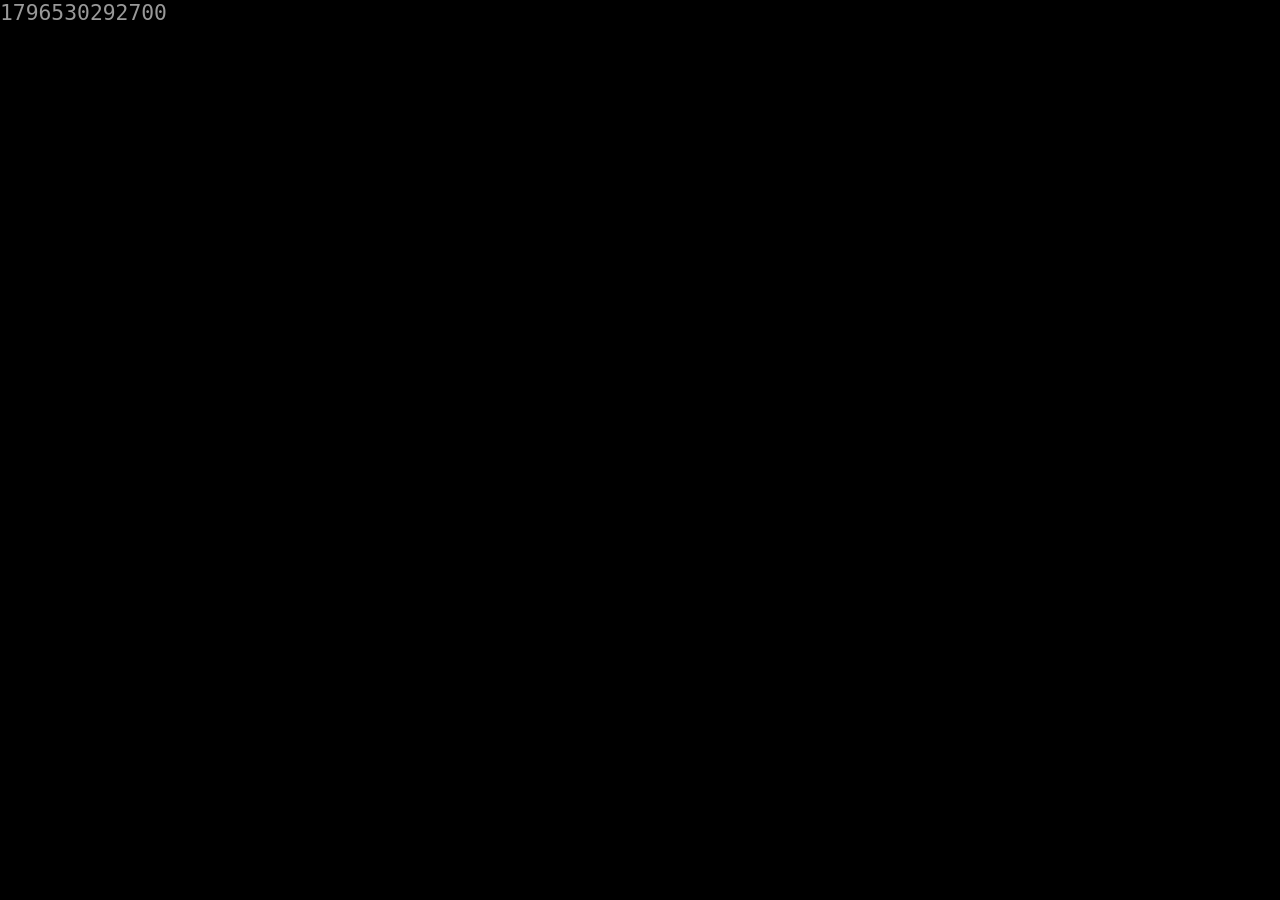
==== cb/index.html @ 804c3494 "replicates vertical73 to 0qr" ====
<html>
	<head>
		<title>[cb]</title>
		<meta name="viewport" content="width=device-width,height=device-height,initial-scale=1.0"/>
		<link rel="stylesheet" href="index.css">
		<link rel="stylesheet" href="throbber.css">
		<script src="functions.js"></script>
		<script src="../models/cb.js"></script>
		<script type="text/javascript">
		    makeAddendums();
		</script>
		<script src="render.js" defer></script>
		<link rel="icon" type="image/png" href="cb-icon.png">
		<link rel="shortcut icon" type="image/png" href="cb-icon.png">
	</head>
	<body>
		<div id="throbber"><div class="spinner"><div id="bounce1" class="pulsing"></div><div id="bounce2" class="pulsing"></div><div id="bounce3" class="pulsing"></div></div></div>
		<div id="timestamp"></div>
		<div id="main">
		</div>
	</body>
</html>
---- cb/index.css ----
@media screen and (min-width: 1440px) {
}

@media screen and (min-width : 1024px) and (max-width : 1439px) {
    img {
        width: 33.3333vw;
        max-width: 34vw;
        height: auto;
    }
    .model {
        width: 33.3333vw;
        max-width: 34vw;
    }
}

@media screen and (min-width : 511px) and (max-width : 1023px) {
    img {
        width: 50vw;
        max-width: 50vw;
        height: auto;
    }
    .model {
        width: 50vw;
        max-width: 50vw;
    }
}

@media screen and (min-width : 0px) and (max-width : 510px) {
    img {
        width: 100vw;
        max-width: 100vw;
        height: auto;
    }
    .model {
        width: 100vw;
        max-width: 100vw;
    }
}

.model {
    // display: inline;
}

body {
     background-color: #000000;
     color: #cccccc;
     margin: 0px 0px 0px 0px;
}

#main {
    display: flex;
    z-index: 65635;
    flex-direction: row;
    flex-wrap: wrap;
}

#timestamp {
    color: #999;
    font-family: ui-monospace, monospace;
    font-size: 16pt;
    position: absolute;
    z-index: -1;
    display: none;
    order: 65535;
}

#throbber {
    margin-top: 8px;
    margin-bottom: 8px;
    z-index: 2;
    position: absolute;
    order: 65535;
}
---- cb/throbber.css ----
.spinner {
}

.pulsing {
  margin-left: 8px;
  margin-right: 8px;
}

.spinner > div {
  width: 16px;
  height: 16px;
  background-color: #555;

  border-radius: 100%;
  display: inline-block;
  -webkit-animation: sk-bouncedelay 1.4s infinite ease-in-out both;
  animation: sk-bouncedelay 1.4s infinite ease-in-out both;
}

.spinner #bounce1 {
  -webkit-animation-delay: -0.32s;
  animation-delay: -0.32s;
}

.spinner #bounce2 {
  -webkit-animation-delay: -0.16s;
  animation-delay: -0.16s;
}

@-webkit-keyframes sk-bouncedelay {
  0%, 80%, 100% { -webkit-transform: scale(0) }
  40% { -webkit-transform: scale(1.0) }
}

@keyframes sk-bouncedelay {
  0%, 80%, 100% { 
    -webkit-transform: scale(0);
    transform: scale(0);
  } 40% { 
    -webkit-transform: scale(1.0);
    transform: scale(1.0);
  }
}
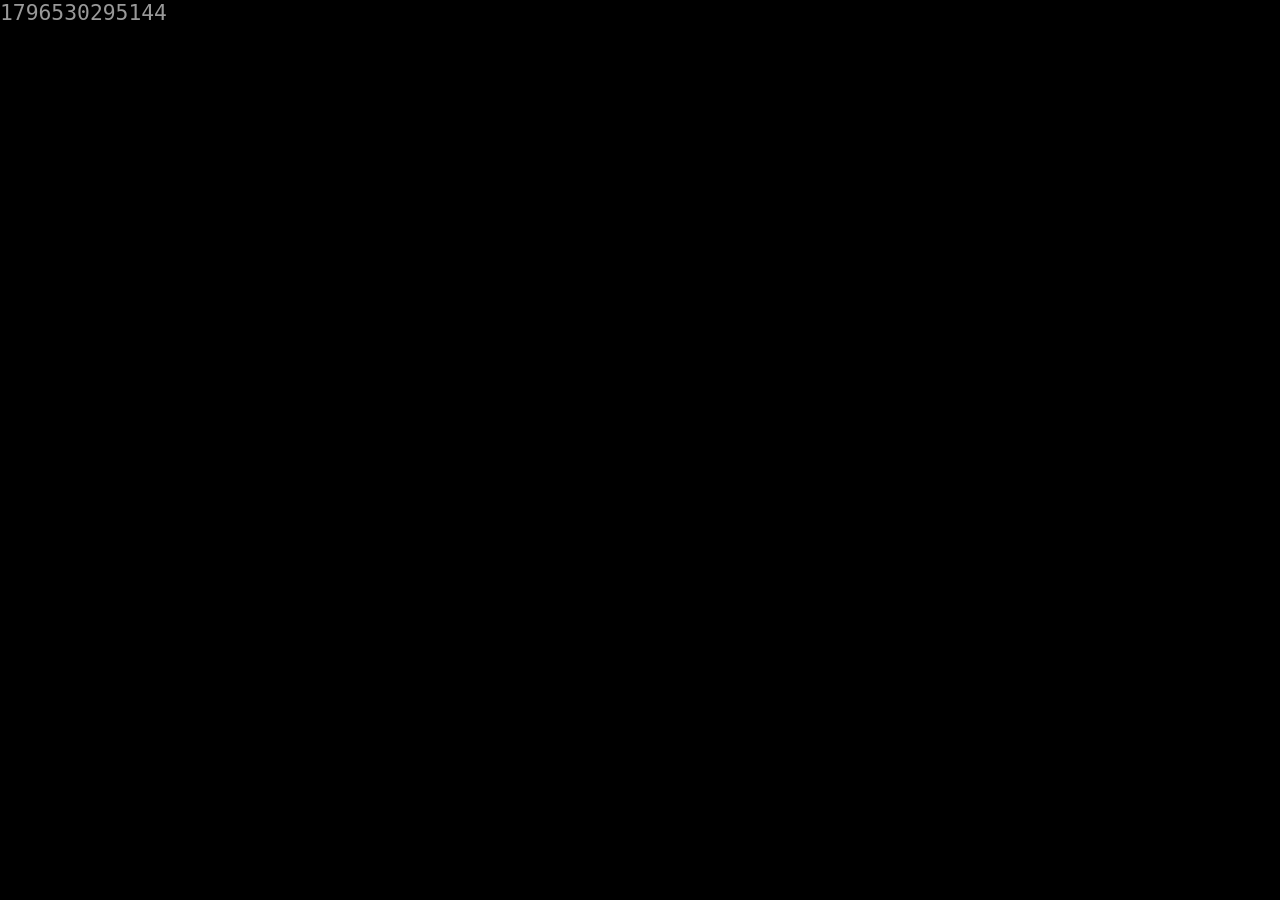
==== commit ecabb48f: "adds doctype and reduces refresh interval" ====
--- a/cb/index.html
+++ b/cb/index.html
@@ -1,4 +1,5 @@
-<html>
+<!DOCTYPE html>
+<html lang="en">
 	<head>
 		<title>[cb]</title>
 		<meta name="viewport" content="width=device-width,height=device-height,initial-scale=1.0"/>
--- a/cb/index.css
+++ b/cb/index.css
@@ -13,7 +13,7 @@
     }
 }
 
-@media screen and (min-width : 511px) and (max-width : 1023px) {
+@media screen and (min-width : 481px) and (max-width : 1023px) {
     img {
         width: 50vw;
         max-width: 50vw;
@@ -25,7 +25,7 @@
     }
 }
 
-@media screen and (min-width : 0px) and (max-width : 510px) {
+@media screen and (min-width : 0px) and (max-width : 480px) {
     img {
         width: 100vw;
         max-width: 100vw;
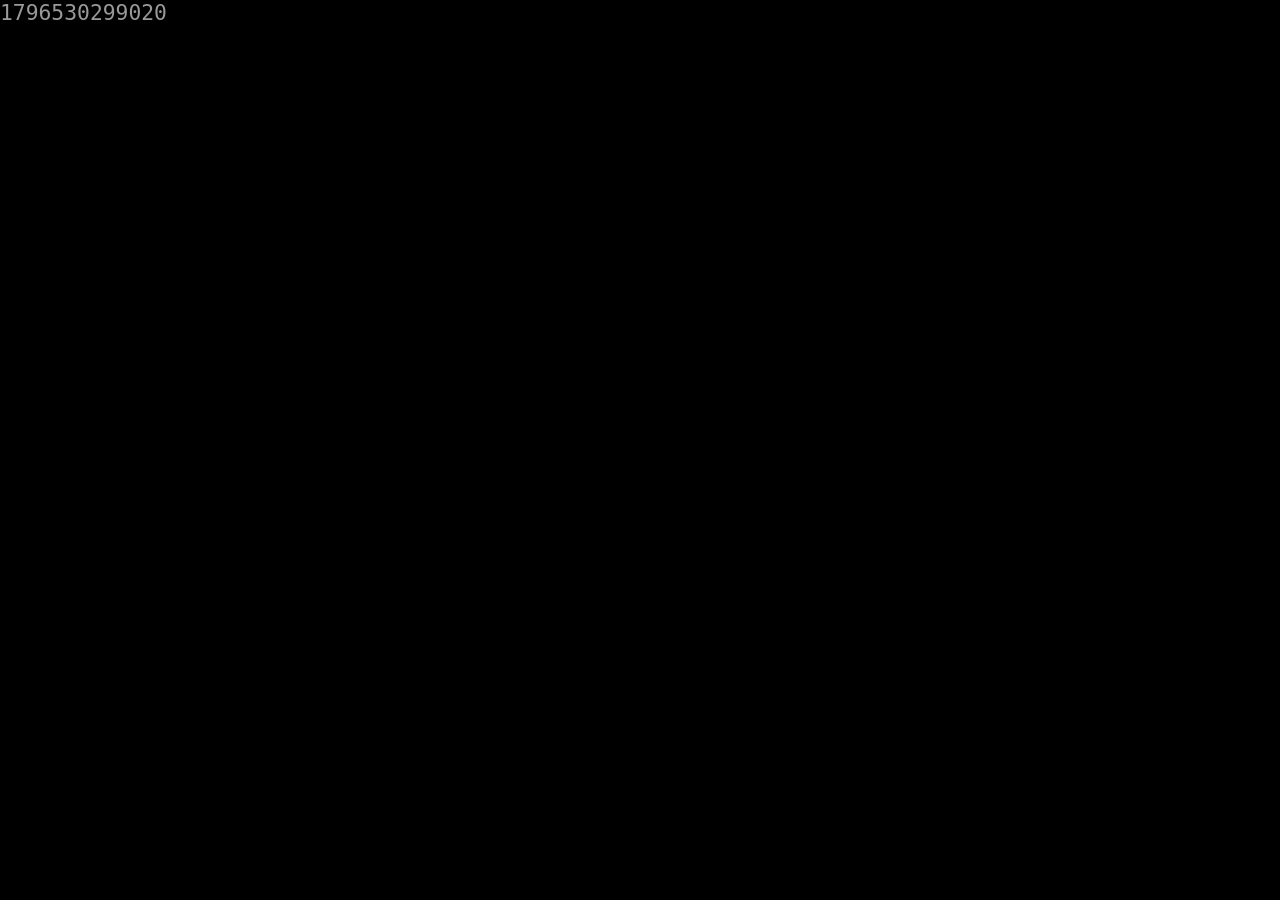
==== commit aaeafa68: "[adds links switch css]" ====
--- a/cb/index.html
+++ b/cb/index.html
@@ -4,6 +4,7 @@
 		<title>[cb]</title>
 		<meta name="viewport" content="width=device-width,height=device-height,initial-scale=1.0"/>
 		<link rel="stylesheet" href="index.css">
+		<link rel="stylesheet" href="switch.css">
 		<link rel="stylesheet" href="throbber.css">
 		<script src="functions.js"></script>
 		<script src="../models/cb.js"></script>
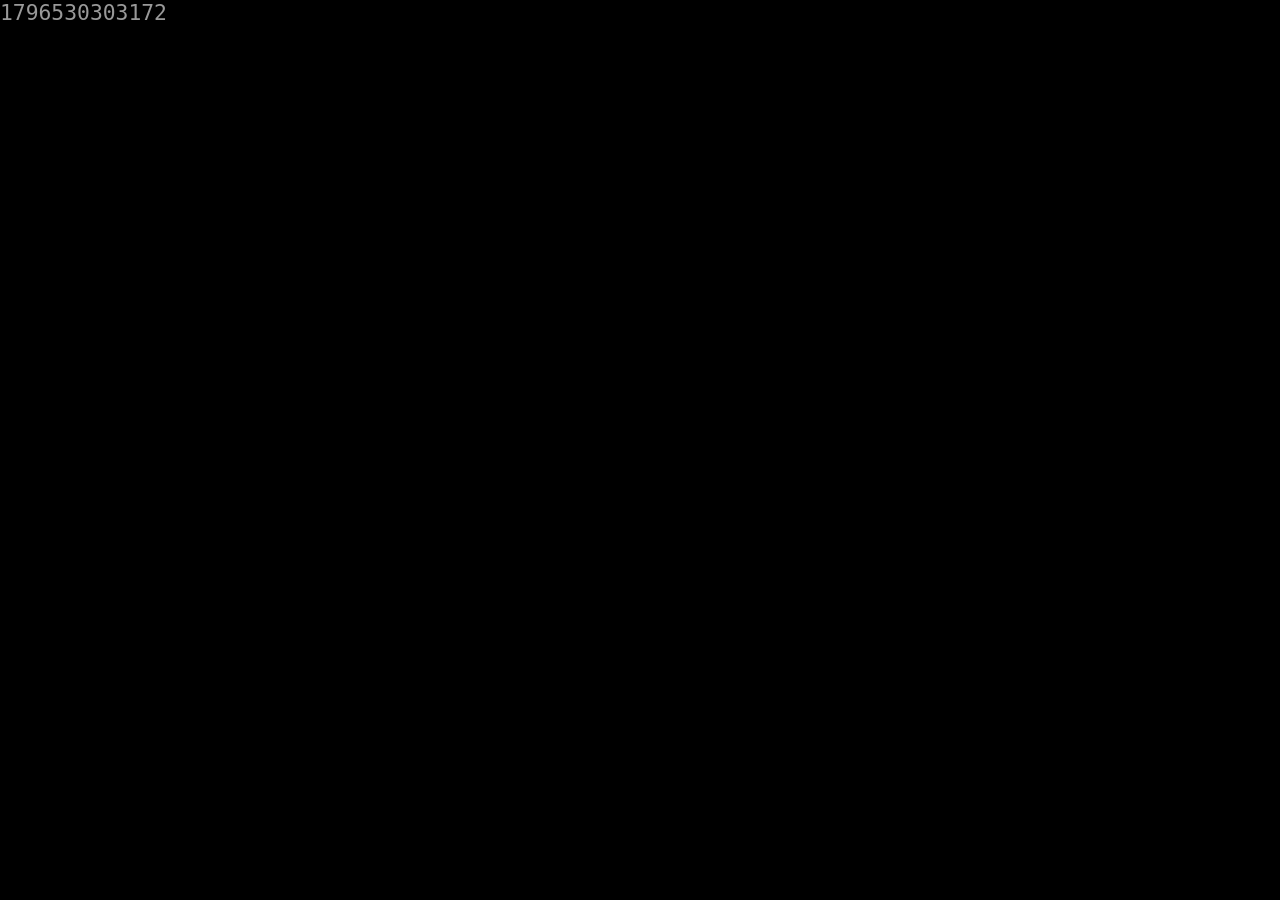
==== commit 58d1b465: "[data-label]" ====
--- a/cb/index.html
+++ b/cb/index.html
@@ -1,24 +1,34 @@
 <!DOCTYPE html>
 <html lang="en">
-	<head>
-		<title>[cb]</title>
-		<meta name="viewport" content="width=device-width,height=device-height,initial-scale=1.0"/>
-		<link rel="stylesheet" href="index.css">
-		<link rel="stylesheet" href="switch.css">
-		<link rel="stylesheet" href="throbber.css">
-		<script src="functions.js"></script>
-		<script src="../models/cb.js"></script>
-		<script type="text/javascript">
-		    makeAddendums();
-		</script>
-		<script src="render.js" defer></script>
-		<link rel="icon" type="image/png" href="cb-icon.png">
-		<link rel="shortcut icon" type="image/png" href="cb-icon.png">
-	</head>
-	<body>
-		<div id="throbber"><div class="spinner"><div id="bounce1" class="pulsing"></div><div id="bounce2" class="pulsing"></div><div id="bounce3" class="pulsing"></div></div></div>
-		<div id="timestamp"></div>
-		<div id="main">
-		</div>
-	</body>
+    <head>
+        <title>[cb]</title>
+        <meta name="viewport" content="width=device-width,height=device-height,initial-scale=1.0"/>
+        <link rel="stylesheet" href="../cb/index.css">
+        <link rel="stylesheet" href="../cb/throbber.css">
+        <link rel="stylesheet" href="switch.css">
+        <script src="../cb/functions.js"></script>
+        <script src="../models/cb.js"></script>
+        <script src="../models/cb0.js"></script>
+        <script src="../models/cb1.js"></script>
+        <script type="text/javascript">
+            makeAddendums();
+        </script>
+        <script src="../cb/render.js" defer></script>
+        <script src="switch.js" defer></script>
+
+        <!-- set title -->
+        <script>
+          const segments = location.pathname.split("/").filter(Boolean);
+          document.title = segments.at(-2) ?? "";
+        </script>
+
+        <link rel="icon" type="image/png" href="cb-icon.png">
+        <link rel="shortcut icon" type="image/png" href="cb-icon.png">
+    </head>
+    <body>
+        <div id="throbber"><div class="spinner"><div id="bounce1" class="pulsing"></div><div id="bounce2" class="pulsing"></div><div id="bounce3" class="pulsing"></div></div></div>
+        <div id="timestamp"></div>
+        <div id="main">
+        </div>
+    </body>
 </html>
--- a/cb/index.css
+++ b/cb/index.css
@@ -38,7 +38,18 @@
 }
 
 .model {
-    // display: inline;
+    /* display: inline; */
+    -webkit-user-select: none;
+    user-select: none;
+    -webkit-touch-callout: none;
+    touch-action: manipulation;
+}
+.model img {
+    vertical-align: bottom;
+
+    -webkit-user-drag: none;
+    user-select: none;
+    -webkit-touch-callout: none;
 }
 
 body {
--- a/cb/switch.css
+++ b/cb/switch.css
@@ -0,0 +1,45 @@
+/* Positioning context */
+.model {
+    position: relative;
+}
+
+/* Label appearance */
+.model::after {
+    content: attr(data-label);
+    position: absolute;
+    bottom: 5px;
+    right: 5px;
+    z-index: 100;
+    pointer-events: none;
+
+    /* Label appearance */
+    background: rgba(0, 0, 0, 0.9);
+    color: #b0b0b0;
+    font-family: -apple-system, BlinkMacSystemFont, sans-serif;
+    font-size: 13px;
+    font-weight: 500;
+    letter-spacing: 0.2px;
+    line-height: 1.4;
+    padding: 6px 10px;
+    border-radius: 4px;
+    text-shadow: 0 1px 2px rgba(0, 0, 0, 0.8);
+
+    opacity: 0;
+    visibility: hidden;
+}
+
+/* Label fade in and out */
+.model.intro-label::after {
+    visibility: visible;
+    animation: label-intro 20s linear forwards;
+}
+
+@keyframes label-intro {
+    0%, 2% { opacity: 0; }
+    5% { opacity: 1; }
+    90% { opacity: 1; }
+    100% {
+        opacity: 0;
+        visibility: hidden;
+    }
+}
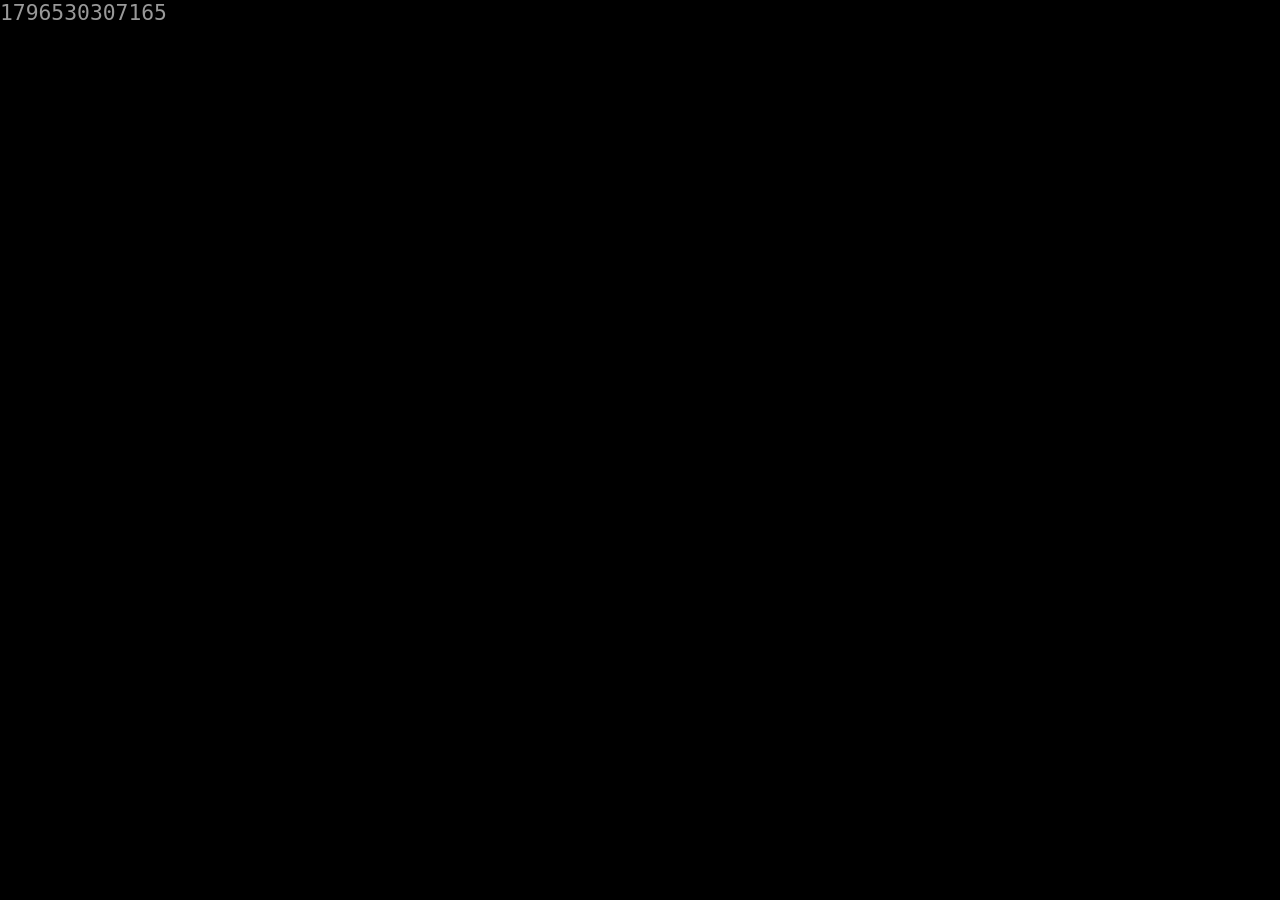
==== commit a85cc94f: "(sorting)" ====
--- a/cb/index.html
+++ b/cb/index.html
@@ -8,8 +8,6 @@
         <link rel="stylesheet" href="switch.css">
         <script src="../cb/functions.js"></script>
         <script src="../models/cb.js"></script>
-        <script src="../models/cb0.js"></script>
-        <script src="../models/cb1.js"></script>
         <script type="text/javascript">
             makeAddendums();
         </script>
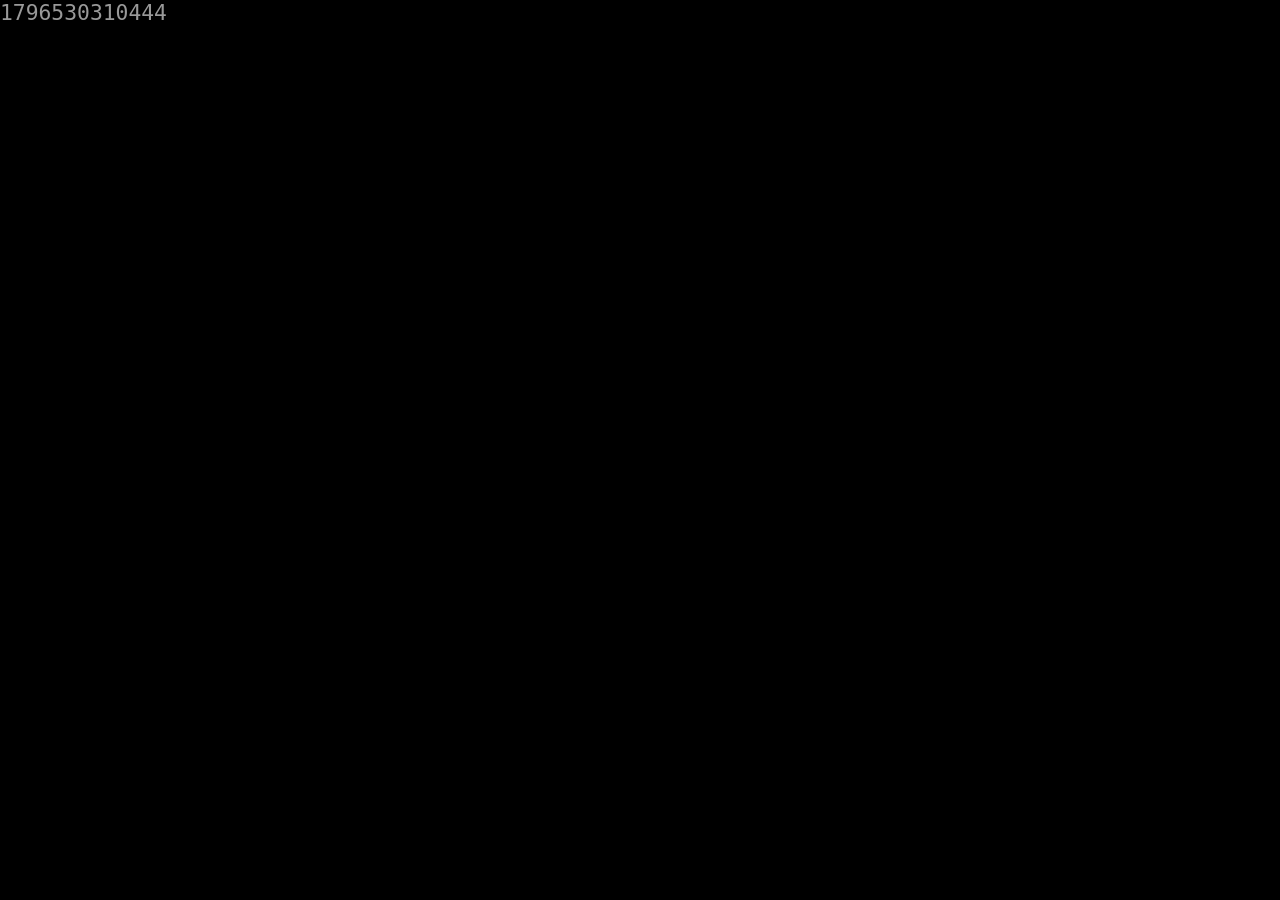
==== commit 3b72e5cd: "[data-label; refinements03]" ====
--- a/cb/index.html
+++ b/cb/index.html
@@ -20,8 +20,8 @@
           document.title = segments.at(-2) ?? "";
         </script>
 
-        <link rel="icon" type="image/png" href="cb-icon.png">
-        <link rel="shortcut icon" type="image/png" href="cb-icon.png">
+        <link rel="icon" type="image/png" href="../cb/cb-icon.png">
+        <link rel="shortcut icon" type="image/png" href="../cb/cb-icon.png">
     </head>
     <body>
         <div id="throbber"><div class="spinner"><div id="bounce1" class="pulsing"></div><div id="bounce2" class="pulsing"></div><div id="bounce3" class="pulsing"></div></div></div>
--- a/cb/switch.css
+++ b/cb/switch.css
@@ -31,15 +31,36 @@
 /* Label fade in and out */
 .model.intro-label::after {
     visibility: visible;
-    animation: label-intro 20s linear forwards;
+    animation: label-intro 8.75s linear forwards;
 }
 
 @keyframes label-intro {
     0%, 2% { opacity: 0; }
-    5% { opacity: 1; }
+    10% { opacity: 1; }
     90% { opacity: 1; }
     100% {
         opacity: 0;
         visibility: hidden;
     }
-}+}
+
+/* Click/tap label */
+.model.show-info::after {
+    visibility: visible;
+    animation: label-click 8.75s ease forwards;
+}
+
+@keyframes label-click {
+    0% {
+        opacity: 0;
+    }
+    10% {
+        opacity: 1;
+    }
+    85% {
+        opacity: 1;
+    }
+    100% {
+        opacity: 0;
+    }
+}
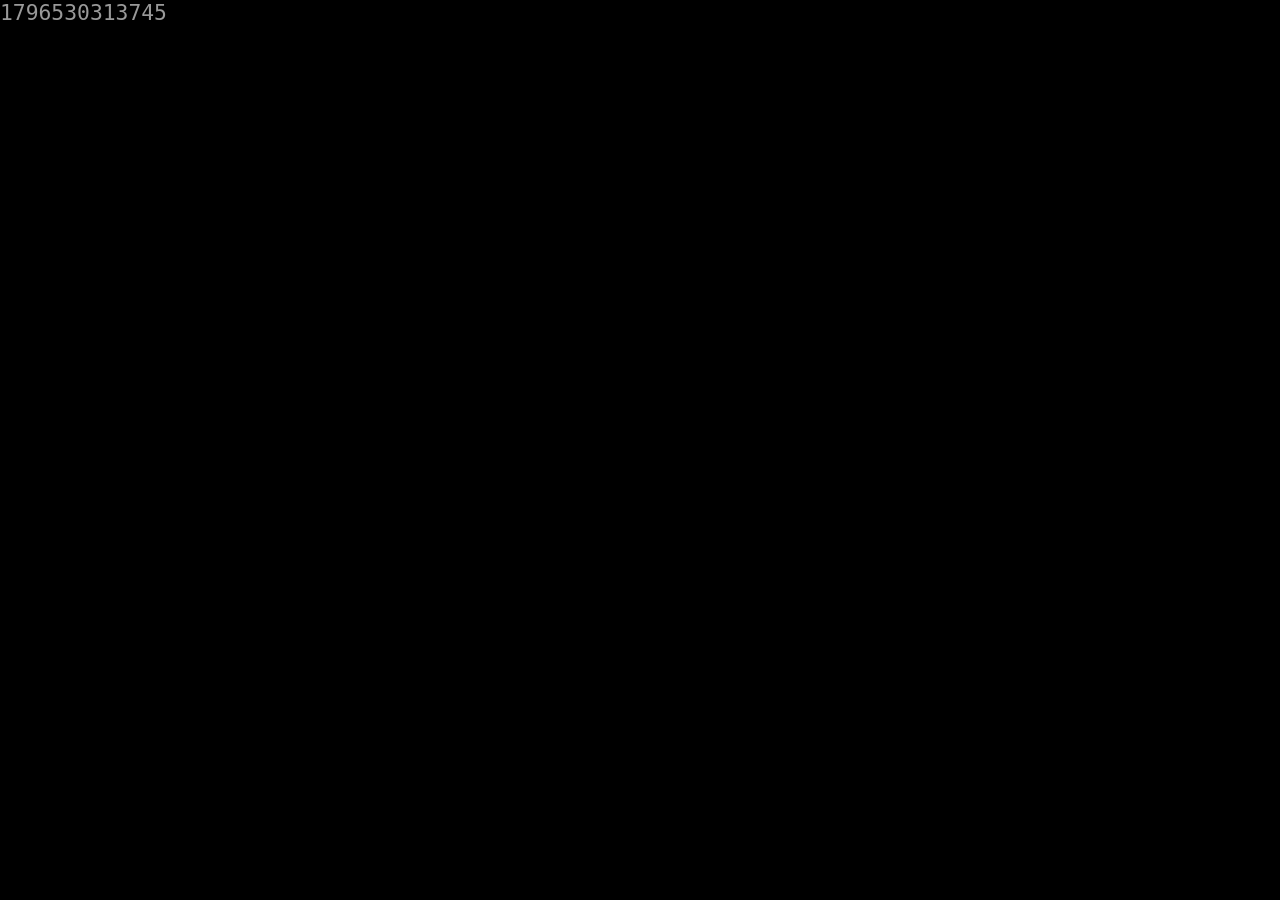
==== commit b8080c27: "[data-label; refinements04]" ====
--- a/cb/index.html
+++ b/cb/index.html
@@ -7,7 +7,8 @@
         <link rel="stylesheet" href="../cb/throbber.css">
         <link rel="stylesheet" href="switch.css">
         <script src="../cb/functions.js"></script>
-        <script src="../models/cb.js"></script>
+        <script src="../cb/models.js"></script>
+        <script src="models-load.js"></script>
         <script type="text/javascript">
             makeAddendums();
         </script>
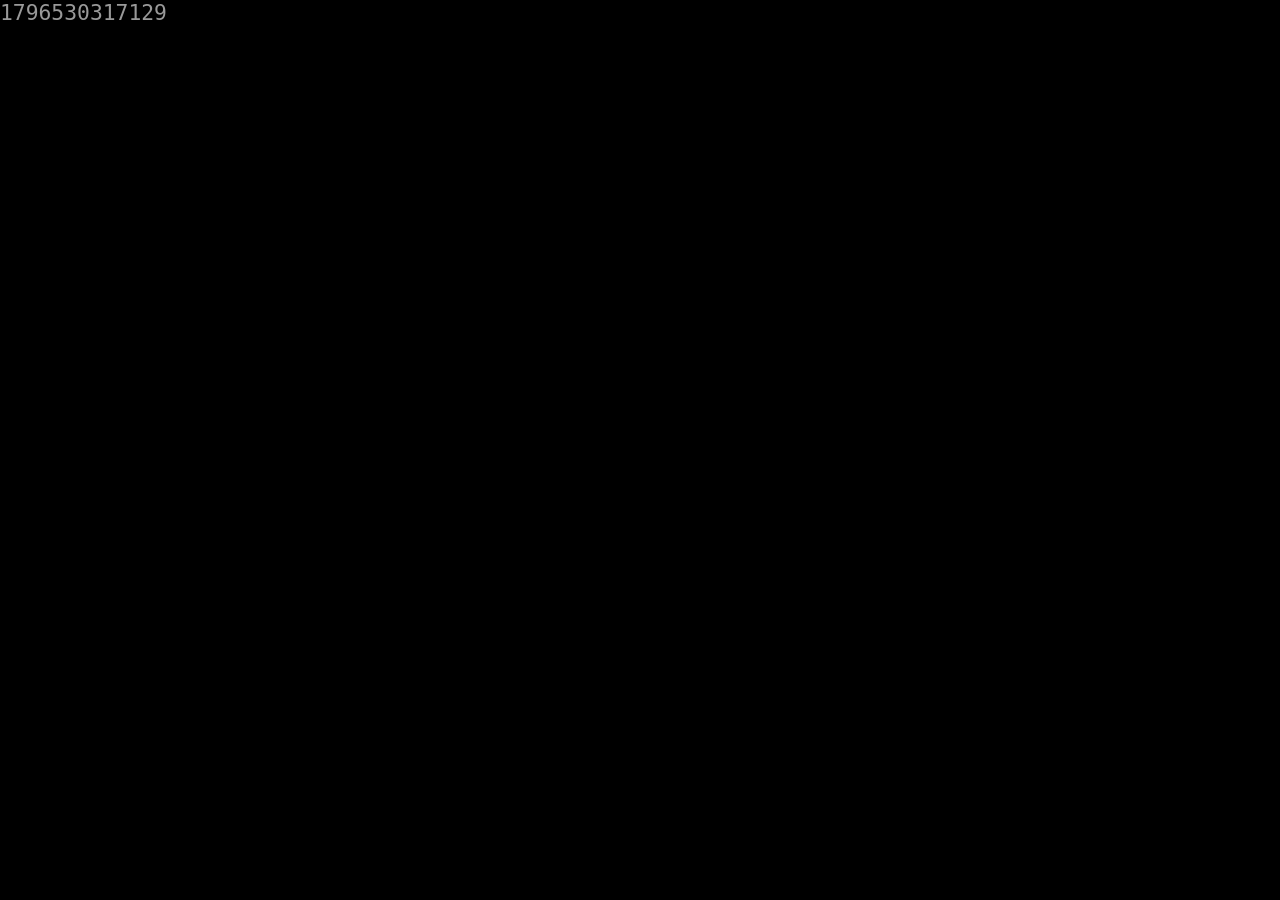
==== commit 1bda29a5: "[data-label; oops02]" ====
--- a/cb/index.html
+++ b/cb/index.html
@@ -8,7 +8,7 @@
         <link rel="stylesheet" href="switch.css">
         <script src="../cb/functions.js"></script>
         <script src="../cb/models.js"></script>
-        <script src="models-load.js"></script>
+        <script src="models-load.js"</script>
         <script type="text/javascript">
             makeAddendums();
         </script>
--- a/cb/switch.css
+++ b/cb/switch.css
@@ -1,9 +1,9 @@
-/* Positioning context */
+
 .model {
     position: relative;
 }
 
-/* Label appearance */
+/** Base label styling (hidden by default) **/
 .model::after {
     content: attr(data-label);
     position: absolute;
@@ -12,7 +12,7 @@
     z-index: 100;
     pointer-events: none;
 
-    /* Label appearance */
+    /** Label appearance **/
     background: rgba(0, 0, 0, 0.9);
     color: #b0b0b0;
     font-family: -apple-system, BlinkMacSystemFont, sans-serif;
@@ -24,27 +24,35 @@
     border-radius: 4px;
     text-shadow: 0 1px 2px rgba(0, 0, 0, 0.8);
 
+    /** Hidden by default **/
     opacity: 0;
     visibility: hidden;
 }
 
-/* Label fade in and out */
+
+/** Introductory labels **/
 .model.intro-label::after {
     visibility: visible;
-    animation: label-intro 8.75s linear forwards;
+    animation: label-intro 10s linear forwards;
 }
 
 @keyframes label-intro {
-    0%, 2% { opacity: 0; }
-    10% { opacity: 1; }
-    90% { opacity: 1; }
+    0%, 1.25% {
+        opacity: 0;
+    }
+
+    10%, 90% {
+        opacity: 1;
+    }
+
     100% {
         opacity: 0;
         visibility: hidden;
     }
 }
 
-/* Click/tap label */
+
+/** Click/tap labels **/
 .model.show-info::after {
     visibility: visible;
     animation: label-click 8.75s ease forwards;
@@ -54,13 +62,26 @@
     0% {
         opacity: 0;
     }
+
     10% {
         opacity: 1;
     }
+
     85% {
         opacity: 1;
     }
+
     100% {
         opacity: 0;
     }
 }
+
+
+/** Desktop hover **/
+@media (hover: hover) and (pointer: fine) {
+    .model:hover::after {
+        visibility: visible;
+        opacity: 1;
+        animation: none;
+    }
+}
